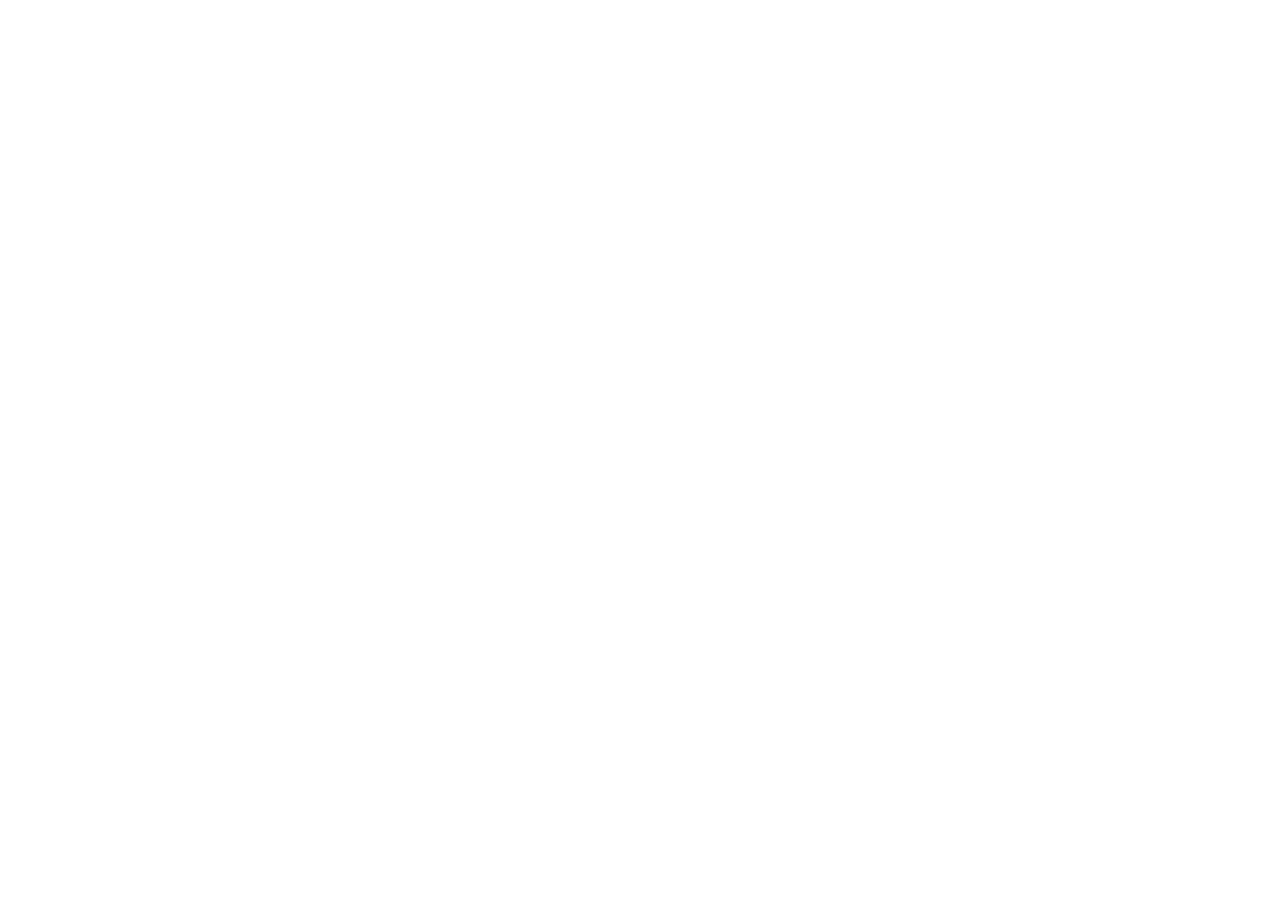
==== portfolio/index.html @ d1fab77f "adding files" ====
<!DOCTYPE html>
<html lang="en">
	<head>
			<meta charset="UTF-8">
			<meta name="viewport" content="width=device-width, initial-scale=1.0">
			<title>Mario Jr</title>

			<link rel="stylesheet" href="./css/style.css">
	</head>

	<body>
			
	</body>

	<script type="module" src="app.js"></script>
</html>
---- portfolio/css/style.css ----
/*# sourceMappingURL=style.css.map */
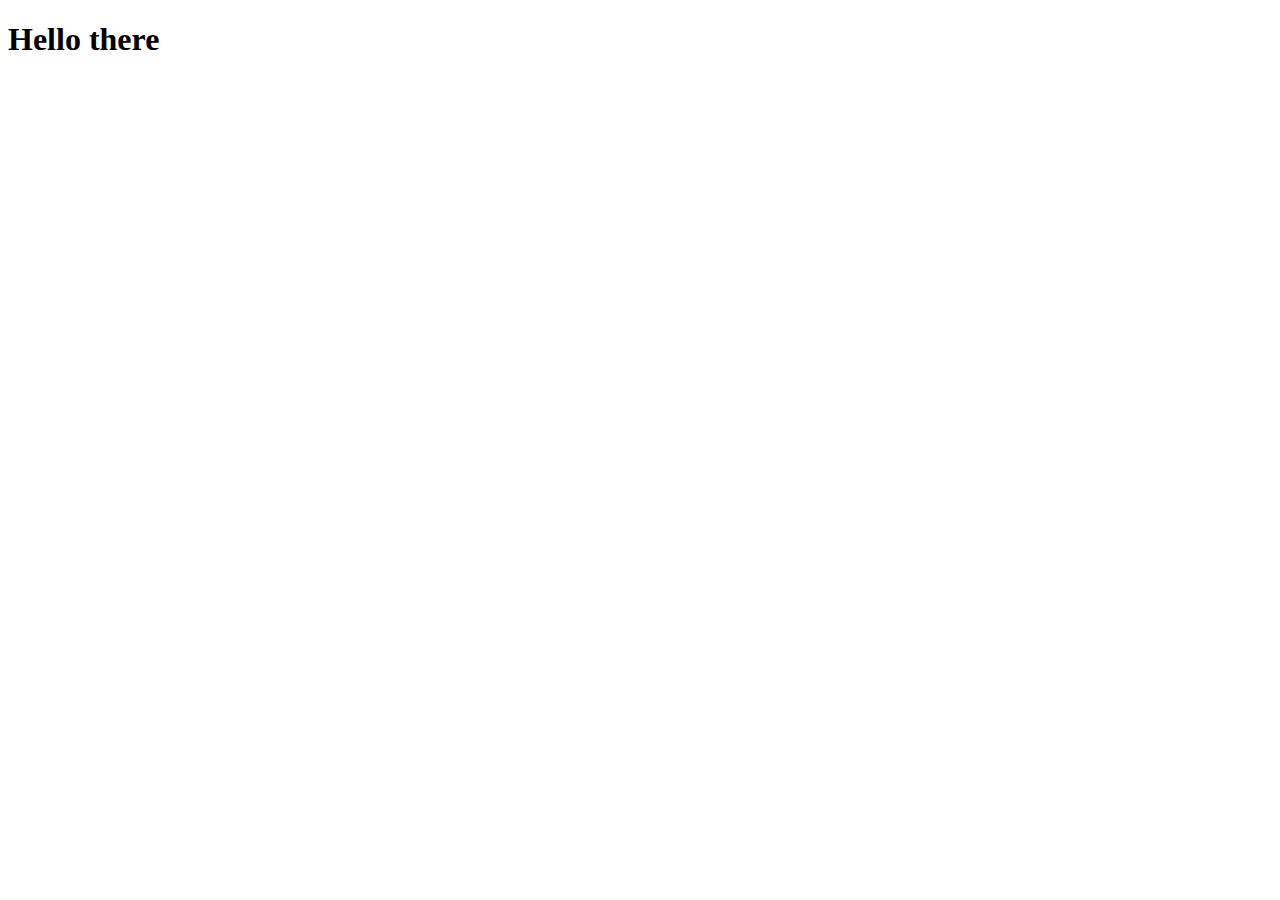
==== commit 0670cb4d: "update" ====
--- a/portfolio/index.html
+++ b/portfolio/index.html
@@ -9,7 +9,7 @@
 	</head>
 
 	<body>
-			
+			<h1>Hello there</h1>
 	</body>
 
 	<script type="module" src="app.js"></script>
